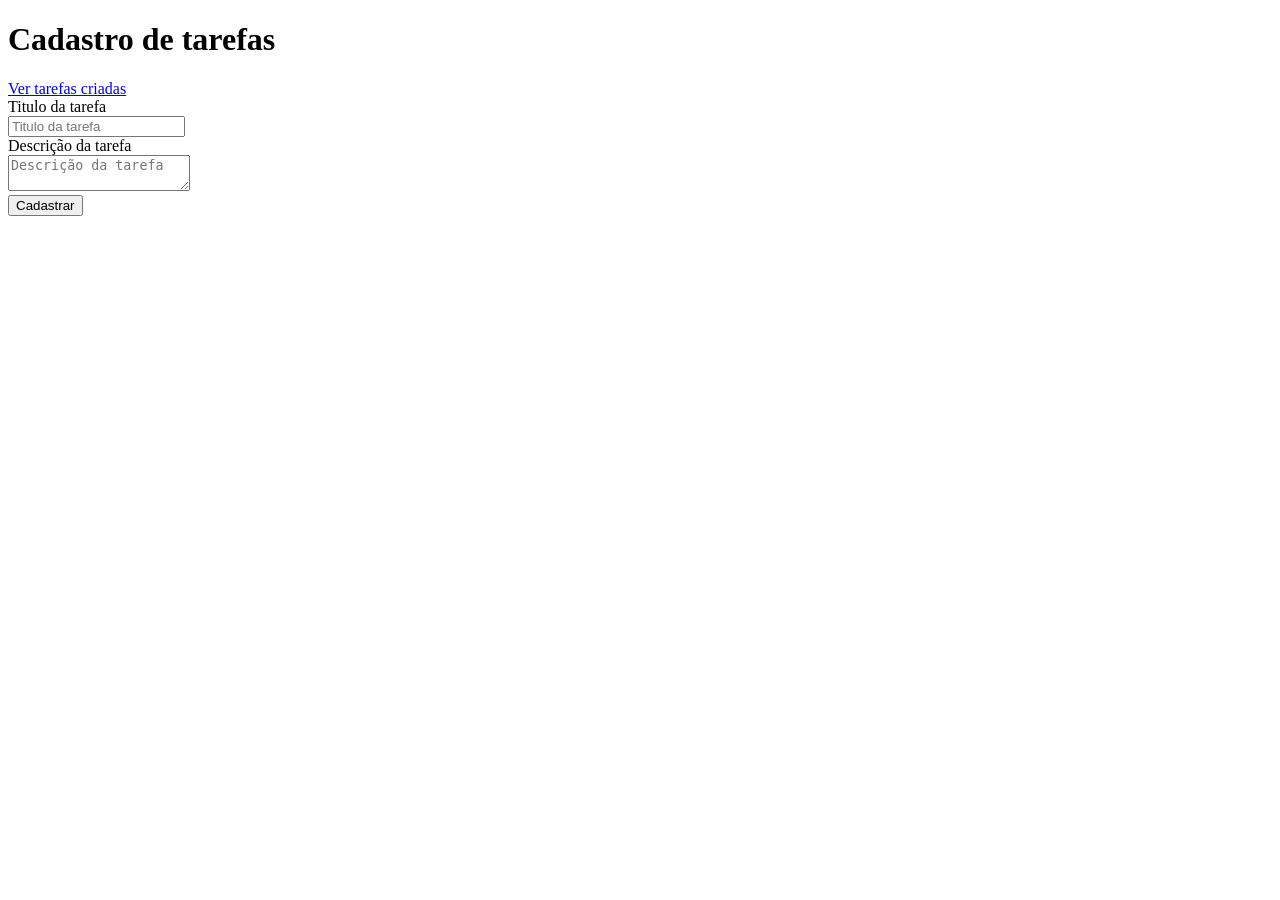
==== index.html @ 28369538 "09/11" ====
<!DOCTYPE html>
<html lang="en">
<head>
    <meta charset="UTF-8">
    <meta name="viewport" content="width=device-width, initial-scale=1.0">
    <title>Document</title>
</head>
<body>
    
    <div>
        <h1>Cadastro de tarefas</h1>
        <a href="/listarTarefas.html">Ver tarefas criadas</a>
        <div>
            <label>Titulo da tarefa</label><br>
            <input id="titulo" type="text" placeholder="Titulo da tarefa">
        </div>
        <div>
            <label>Descrição da tarefa</label><br>
            <textarea id="descricao" placeholder="Descrição da tarefa"></textarea>
        </div>
        <button onclick="criarTarefa()">Cadastrar</button>
        <p id="mensagem"></p>
        


    </div>

<script src="/script.js"></script>
</body>
</html>
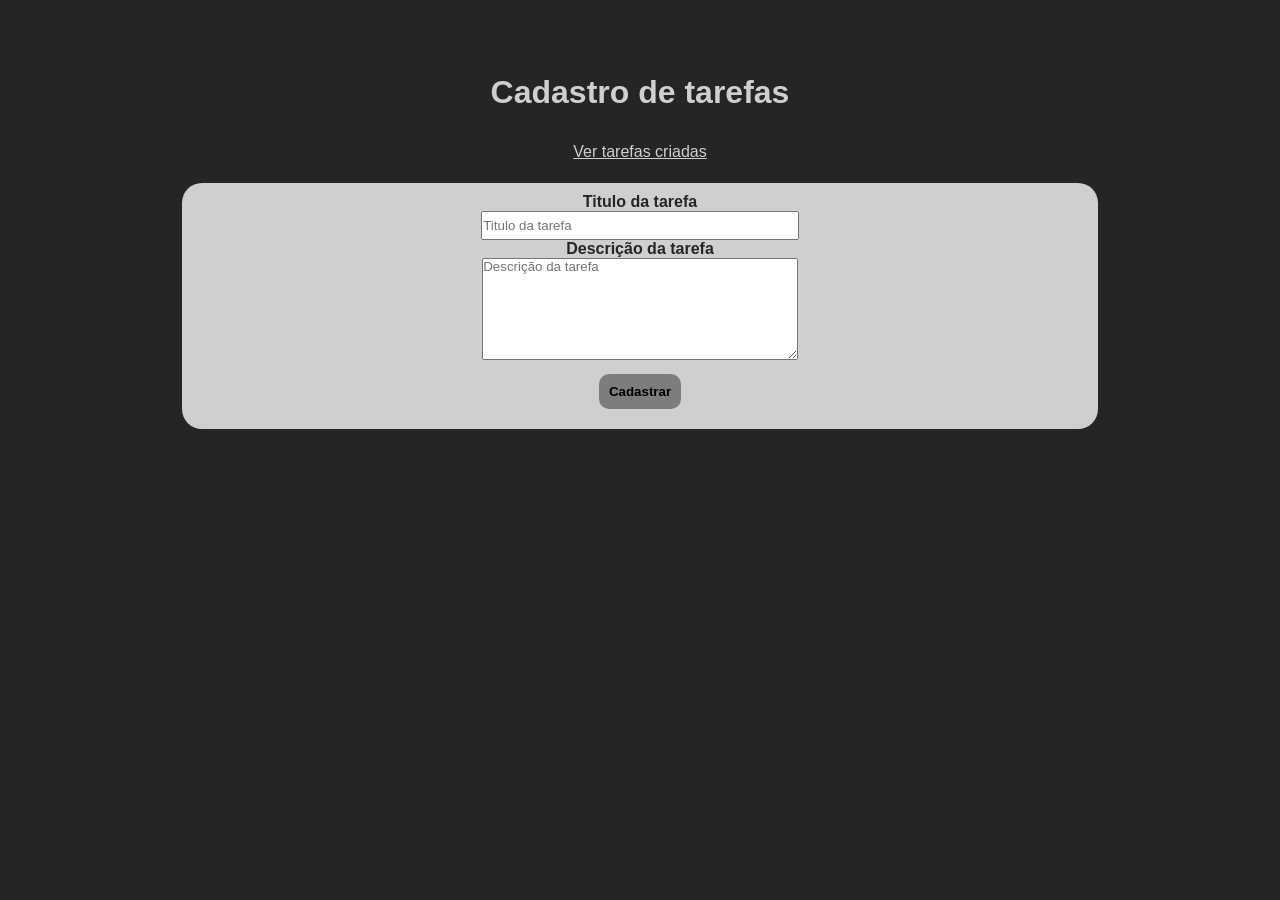
==== commit f9579e3a: "1211" ====
--- a/index.html
+++ b/index.html
@@ -4,21 +4,25 @@
     <meta charset="UTF-8">
     <meta name="viewport" content="width=device-width, initial-scale=1.0">
     <title>Document</title>
+    <link rel="stylesheet" href="/style.css">
 </head>
 <body>
     
-    <div>
+    <div class="titulo">
         <h1>Cadastro de tarefas</h1>
-        <a href="/listarTarefas.html">Ver tarefas criadas</a>
-        <div>
+    </div>
+    <a href="/listarTarefas.html" class="Link">Ver tarefas criadas</a>
+
+    <div class="caixaPrincipal">
+        <div class="tituloTarefa">
             <label>Titulo da tarefa</label><br>
-            <input id="titulo" type="text" placeholder="Titulo da tarefa">
+            <input id="titulo" type="text" placeholder="Titulo da tarefa" autocomplete="off">
         </div>
-        <div>
+        <div class="descricaoTarefa">
             <label>Descrição da tarefa</label><br>
             <textarea id="descricao" placeholder="Descrição da tarefa"></textarea>
         </div>
-        <button onclick="criarTarefa()">Cadastrar</button>
+        <button onclick="criarTarefa()" class="btn">Cadastrar</button>
         <p id="mensagem"></p>
         
 
--- a/style.css
+++ b/style.css
@@ -0,0 +1,152 @@
+*{
+    padding: 0;
+    margin: 0;
+}
+
+body{
+    font-family: 'Segoe UI', Tahoma, Geneva, Verdana, sans-serif;
+    display: inline-flex;
+    width: 100%;
+    height: 100%;
+    flex-direction:column;
+    justify-content: center;
+    background-color: #252525;
+    user-select: none;
+}
+
+
+div{
+    border: none;
+    width: 70%;
+    align-self: center;
+    color:#252525;
+    text-align: center;
+    margin: auto;
+    
+}
+
+
+.caixaPrincipal{
+    background-color:#cfcfcf;
+    border-radius: 20px;
+    padding: 10px;
+    display: flex;
+    flex-direction: column;
+}
+
+.titulo{
+    margin-top: 5%;
+    border-radius: 20px;
+    padding: 10px;
+
+}
+
+h1{
+    font-weight: bold;
+    color: #cfcfcf;
+    text-align: center;
+}
+
+input{
+    margin: auto;
+    font-family: 'Segoe UI', Tahoma, Geneva, Verdana, sans-serif;
+    width: 50%;
+    height: 25px;   
+}
+
+.tituloTarefa,  .descricaoTarefa{
+    margin: 10px;
+    margin: auto;
+}
+
+label{
+    font-weight: bold;
+}
+
+textarea{
+    font-family: 'Segoe UI', Tahoma, Geneva, Verdana, sans-serif;
+    width: 50%;
+    height: 100px;
+    margin: auto;
+
+}
+
+.btn{
+    border: none;
+    border-radius: 10px;
+    width: fit-content;
+    padding: 10px;
+    font-weight: bolder;
+    font-family: 'Segoe UI', Tahoma, Geneva, Verdana, sans-serif;
+    transition: backgound-color 200ms, color 200ms;
+    margin: 10px auto;
+    background-color: #7d7d7d;
+}
+.btn:hover{
+    background-color: #252525;
+    color: #cfcfcf;
+    cursor: pointer;
+}
+
+#mensagem, #mensagem:hover{
+    display: none;
+    width: fit-content;
+    margin:auto;
+    font-weight: bold;
+    background-color: #252525;
+    color: #cfcfcf;
+    padding: 5px;
+    font-size: small;
+    cursor: default;
+}
+
+.Link{
+    width: fit-content;
+    padding: 2px;
+    padding-left: 5px;
+    padding-right: 5px;
+    margin: 20px auto;
+    color: #cfcfcf;
+}
+
+#listaDeTarefasSalvas{
+    list-style-type:none;
+    color: #cfcfcf;
+    padding: 20px;;
+}
+
+li{
+    padding: 10px;
+    border-radius: 20px;
+    background-color: #cfcfcf;
+    margin: 20PX;
+}
+
+.TituloTarefa{
+    background-color:#252525;
+    color: #cfcfcf;
+    width: fit-content;
+    margin: 10px auto;
+    border-radius: 5px;
+    padding: 5px;
+}
+
+.DescricaoTarefa{
+    display: block;
+    margin: auto;
+    user-select: text;
+    border: 1px solid #252525;
+    border-radius: 10px;
+    color: #252525;
+    width: 80%;
+    height: fit-content;
+    padding: 5px;
+    padding-bottom: 20px;
+    text-align: left;
+    background-color: white;
+}
+
+.MenuEdicao{
+    width: 100%;
+}
+/* #252525 #cfcfcf #7d7d7d #545454 */
